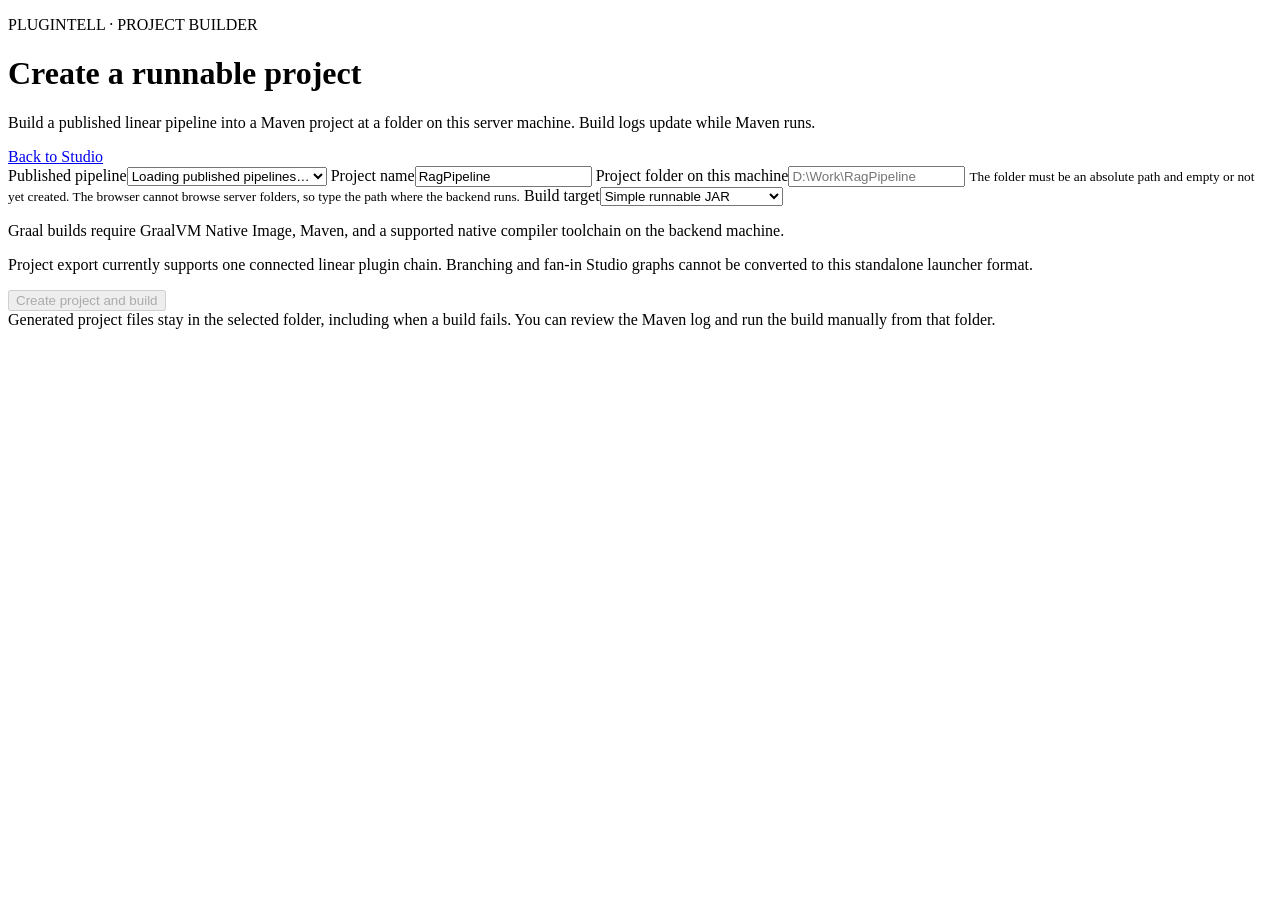
==== pipeline-builder-ui/project-build.html @ b03c007d "New Pipelinebuilder plugin" ====
<!doctype html>
<html lang="en">
<head>
  <meta charset="utf-8">
  <meta name="viewport" content="width=device-width,initial-scale=1">
  <title>Create project · PlugIntell</title>
  <link rel="stylesheet" href="/ui/styles.css">
</head>
<body>
<main class="studio-page project-build-page">
  <header>
    <div>
      <p class="eyebrow">PLUGINTELL · PROJECT BUILDER</p>
      <h1>Create a runnable project</h1>
      <p>Build a published linear pipeline into a Maven project at a folder on this server machine. Build logs update while Maven runs.</p>
    </div>
    <div class="header-actions"><a class="studio-link" href="/ui/studio.html">Back to Studio</a></div>
  </header>
  <section class="panel project-build-form">
    <label>Published pipeline<select id="pipeline"><option value="">Loading published pipelines…</option></select></label>
    <label>Project name<input id="project-name" value="RagPipeline" maxlength="64"></label>
    <label>Project folder on this machine<input id="destination" placeholder="D:\Work\RagPipeline"></label>
    <small>The folder must be an absolute path and empty or not yet created. The browser cannot browse server folders, so type the path where the backend runs.</small>
    <label>Build target<select id="output-format"><option value="jar">Simple runnable JAR</option><option value="native-image">GraalVM native executable</option></select></label>
    <p id="native-help" class="muted">Graal builds require GraalVM Native Image, Maven, and a supported native compiler toolchain on the backend machine.</p>
    <p class="muted">Project export currently supports one connected linear plugin chain. Branching and fan-in Studio graphs cannot be converted to this standalone launcher format.</p>
    <button id="start-build" disabled>Create project and build</button>
    <div id="form-status" role="status" class="muted"></div>
  </section>
  <section id="build-panel" class="panel project-build-result" hidden>
    <div class="canvas-heading"><div><h2 id="build-title">Build progress</h2><p id="build-summary" class="muted"></p></div><div class="download-actions"><a id="download-artifact" class="button-link" hidden></a><a id="download-bundle" class="button-link secondary-link" hidden>Download project bundle (.zip)</a></div></div>
    <div class="build-meter"><progress id="build-progress" max="100" value="0"></progress><strong id="build-percent">0%</strong></div>
    <pre id="build-log" class="build-log" aria-live="polite"></pre>
  </section>
  <footer>Generated project files stay in the selected folder, including when a build fails. You can review the Maven log and run the build manually from that folder.</footer>
</main>
<dialog id="login-dialog"><form id="login-form"><h2>Sign in</h2><p>Enter your Pipeline Studio account credentials.</p><label>Username<input id="login-username" autocomplete="username" required></label><label>Password<input id="login-password" type="password" autocomplete="current-password" required></label><div id="login-error" role="alert"></div><button type="submit">Sign in</button></form></dialog>
<script src="/ui/project-build.js"></script>
</body>
</html>
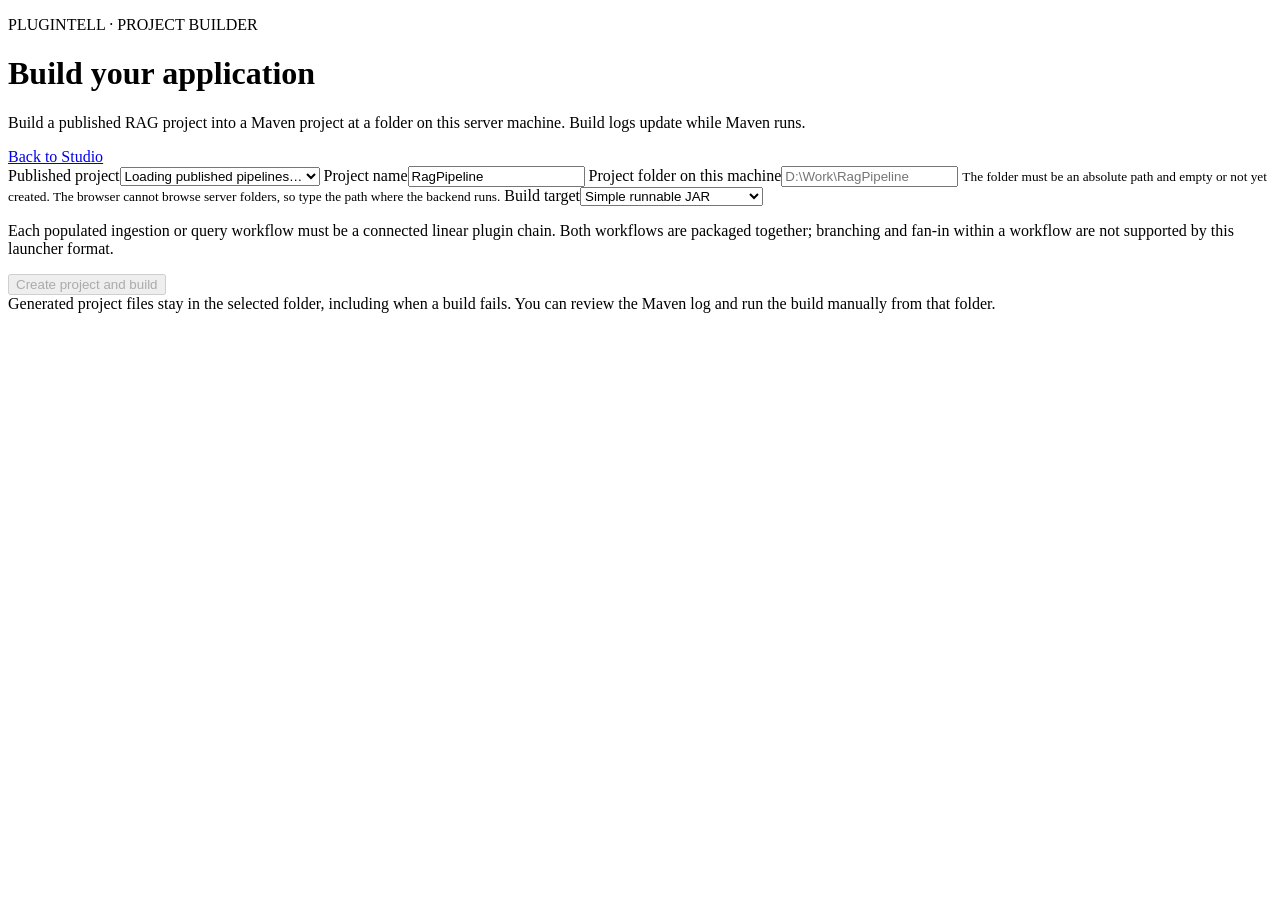
==== commit 991ee6ed: "Advance UI/UX and pipeline config managment" ====
--- a/pipeline-builder-ui/project-build.html
+++ b/pipeline-builder-ui/project-build.html
@@ -3,6 +3,7 @@
 <head>
   <meta charset="utf-8">
   <meta name="viewport" content="width=device-width,initial-scale=1">
+  <meta name="color-scheme" content="light dark">
   <title>Create project · PlugIntell</title>
   <link rel="stylesheet" href="/ui/styles.css">
 </head>
@@ -11,30 +12,31 @@
   <header>
     <div>
       <p class="eyebrow">PLUGINTELL · PROJECT BUILDER</p>
-      <h1>Create a runnable project</h1>
-      <p>Build a published linear pipeline into a Maven project at a folder on this server machine. Build logs update while Maven runs.</p>
+      <h1>Build your application</h1>
+      <p>Build a published RAG project into a Maven project at a folder on this server machine. Build logs update while Maven runs.</p>
     </div>
     <div class="header-actions"><a class="studio-link" href="/ui/studio.html">Back to Studio</a></div>
   </header>
   <section class="panel project-build-form">
-    <label>Published pipeline<select id="pipeline"><option value="">Loading published pipelines…</option></select></label>
+    <label>Published project<select id="pipeline"><option value="">Loading published pipelines…</option></select></label>
     <label>Project name<input id="project-name" value="RagPipeline" maxlength="64"></label>
     <label>Project folder on this machine<input id="destination" placeholder="D:\Work\RagPipeline"></label>
     <small>The folder must be an absolute path and empty or not yet created. The browser cannot browse server folders, so type the path where the backend runs.</small>
     <label>Build target<select id="output-format"><option value="jar">Simple runnable JAR</option><option value="native-image">GraalVM native executable</option></select></label>
-    <p id="native-help" class="muted">Graal builds require GraalVM Native Image, Maven, and a supported native compiler toolchain on the backend machine.</p>
-    <p class="muted">Project export currently supports one connected linear plugin chain. Branching and fan-in Studio graphs cannot be converted to this standalone launcher format.</p>
+    <p id="native-help" class="muted" hidden>Graal builds require GraalVM Native Image, Maven, and a supported native compiler toolchain on the backend machine.</p>
+    <p class="muted">Each populated ingestion or query workflow must be a connected linear plugin chain. Both workflows are packaged together; branching and fan-in within a workflow are not supported by this launcher format.</p>
     <button id="start-build" disabled>Create project and build</button>
     <div id="form-status" role="status" class="muted"></div>
   </section>
   <section id="build-panel" class="panel project-build-result" hidden>
     <div class="canvas-heading"><div><h2 id="build-title">Build progress</h2><p id="build-summary" class="muted"></p></div><div class="download-actions"><a id="download-artifact" class="button-link" hidden></a><a id="download-bundle" class="button-link secondary-link" hidden>Download project bundle (.zip)</a></div></div>
     <div class="build-meter"><progress id="build-progress" max="100" value="0"></progress><strong id="build-percent">0%</strong></div>
+    <div class="build-log-tools"><label class="checkbox-label"><input id="follow-build-log" type="checkbox" checked>Follow build log</label><button id="copy-build-log" class="quiet" type="button">Copy log</button></div>
     <pre id="build-log" class="build-log" aria-live="polite"></pre>
   </section>
   <footer>Generated project files stay in the selected folder, including when a build fails. You can review the Maven log and run the build manually from that folder.</footer>
 </main>
-<dialog id="login-dialog"><form id="login-form"><h2>Sign in</h2><p>Enter your Pipeline Studio account credentials.</p><label>Username<input id="login-username" autocomplete="username" required></label><label>Password<input id="login-password" type="password" autocomplete="current-password" required></label><div id="login-error" role="alert"></div><button type="submit">Sign in</button></form></dialog>
+<dialog id="login-dialog" class="workspace-dialog login-dialog"><form id="login-form"><h2>Sign in</h2><p>Enter your Pipeline Studio account credentials.</p><label>Username<input id="login-username" autocomplete="username" required></label><label>Password<input id="login-password" type="password" autocomplete="current-password" required></label><div id="login-error" class="error" role="alert"></div><button type="submit">Sign in</button></form></dialog>
 <script src="/ui/project-build.js"></script>
 </body>
 </html>
